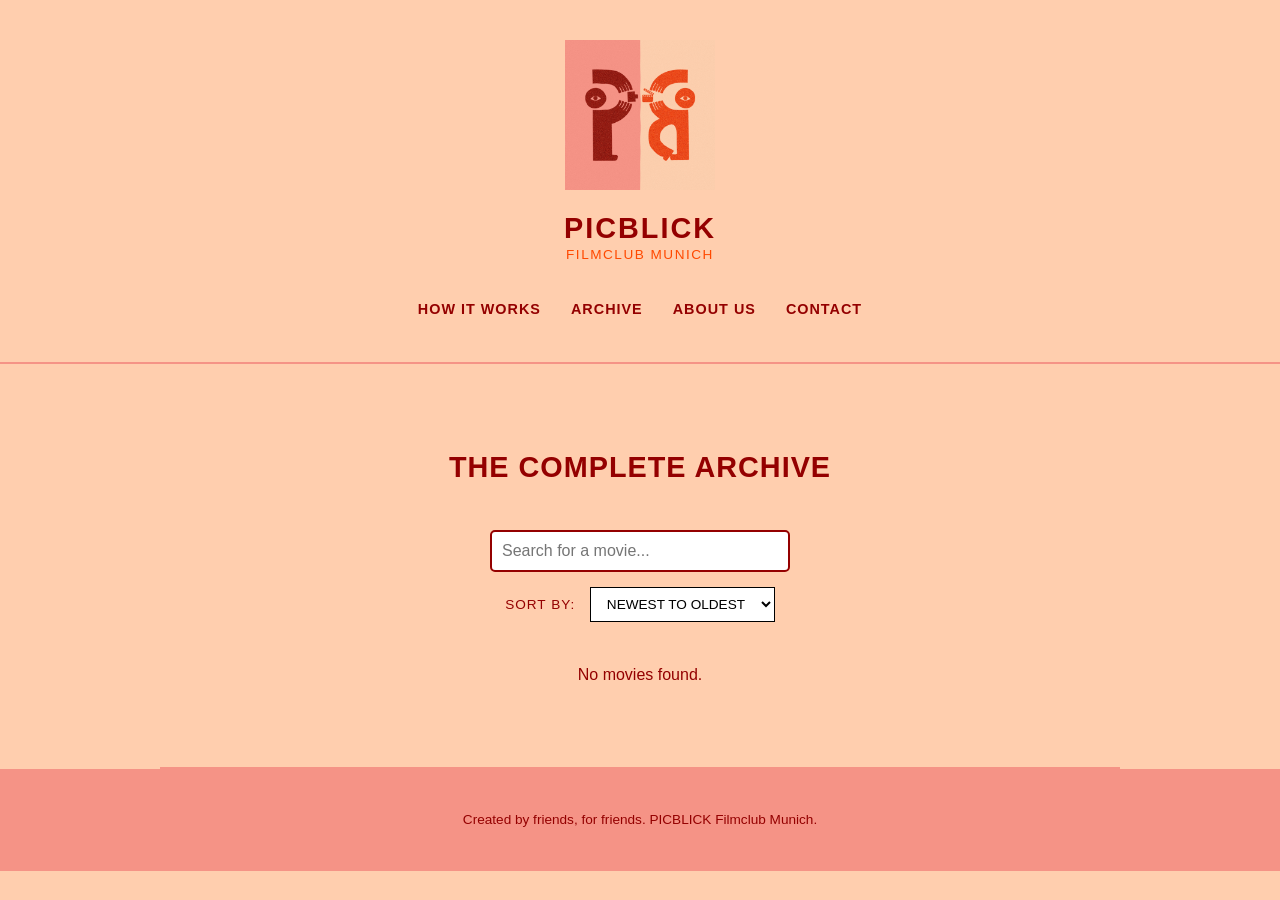
==== archive.html @ 410142e3 "Create archive.html" ====
<!DOCTYPE html>
<html lang="en">
<head>
    <meta charset="UTF-8">
    <meta name="viewport" content="width=device-width, initial-scale=1.0">
    <title>Archive - PICBLICK Filmclub</title>
    <link rel="stylesheet" href="style.css">
    <link rel="icon" href="logo.jpg">
</head>
<body>

    <header>
        <nav>
            <div class="logo-container">
                <a href="index.html">
                    <img src="logo.jpg" alt="PICBLICK Logo" class="logo">
                </a>
                <div class="site-title">
                    <h1>PICBLICK</h1>
                    <h2>FILMCLUB MUNICH</h2>
                </div>
            </div>
            <ul class="nav-links">
                <li><a href="index.html#how-it-works">How It Works</a></li>
                <li><a href="archive.html">Archive</a></li>
                <li><a href="index.html#about">About Us</a></li>
                <li><a href="index.html#contact">Contact</a></li>
            </ul>
        </nav>
    </header>

    <main>
        <section id="full-archive" class="section">
            <h2>The Complete Archive</h2>
            
            <div class="controls" style="display: flex; flex-direction: column; align-items: center; gap: 15px; margin-bottom: 40px;">
                
                <div>
                    <input type="text" id="search-input" placeholder="Search for a movie..." style="padding: 10px; width: 300px; font-size: 1rem; border: 2px solid #940000; background-color: #ffffff; color: #940000; outline: none; border-radius: 5px;">
                </div>

                <div>
                    <label for="sort-select">Sort by:</label>
                    <select id="sort-select">
                        <option value="date-desc">Newest to Oldest</option>
                        <option value="date-asc">Oldest to Newest</option>
                        <option value="rating-desc">Highest Rated</option>
                        <option value="rating-asc">Lowest Rated</option>
                    </select>
                </div>
            </div>

            <div class="grid-container" id="movie-grid">
                </div>
        </section>
    </main>

    <footer>
        <p>Created by friends, for friends. PICBLICK Filmclub Munich.</p>
    </footer>

    <script>
        // --- PUT YOUR TMDB API KEY HERE ---
        const TMDB_API_KEY = 'd668617bc36509c65b03d5f395f1cf01';

        // --- YOU MUST UPDATE THIS LIST WHENEVER YOU WATCH A NEW MOVIE ---
        const movieArchive = [
            { title: "Drive", year: "2012", rating: "3.28/5", event: "", date: "26.08.2024" },
            { title: "Taste of Cherry", year: "1997", rating: "3.27/5", event: "", date: "16.11.2024" },
            { title: "Fargo", year: "1996", rating: "3.68/5", event: "Winter Special", date: "09.12.2024" }, 
            { title: "The Motorcycle Diaries", year: "2004", rating: "4.75/5", event: "Vacation/Trip Special", date: "09.03.2025" },
            { title: "Companion", year: "2025", rating: "3.00/5", event: "Horror Special", date: "11.04.2025" },
            { title: "Taipei Story", year: "1985", rating: "3.57/5", event: "", date: "20.09.2025" }
        ];

        let loadedMovies = []; 
        
        const grid = document.getElementById('movie-grid');
        const sortSelect = document.getElementById('sort-select');
        const searchInput = document.getElementById('search-input');

        function parseDate(dateStr) {
            const [day, month, year] = dateStr.split('.');
            return new Date(`${year}-${month}-${day}`).getTime();
        }

        function parseRating(ratingStr) {
            return parseFloat(ratingStr.split('/')[0]);
        }

        async function fetchMoviesData() {
            for (const movie of movieArchive) {
                try {
                    const response = await fetch(`https://api.themoviedb.org/3/search/movie?api_key=${TMDB_API_KEY}&query=${encodeURIComponent(movie.title)}&year=${movie.year}`);
                    const data = await response.json();
                    
                    let posterUrl = 'placeholder.jpg';
                    if (data.results && data.results.length > 0 && data.results[0].poster_path) {
                        posterUrl = `https://image.tmdb.org/t/p/original${data.results[0].poster_path}`;
                    }

                    loadedMovies.push({ ...movie, posterUrl });
                } catch (error) {
                    console.error('Error fetching data for', movie.title, error);
                }
            }
            
            filterAndSort();
        }

        // New function to handle both Searching and Sorting at the same time
        function filterAndSort() {
            const sortType = sortSelect.value;
            const searchTerm = searchInput.value.toLowerCase();
            
            // 1. Filter by search term
            let displayedMovies = loadedMovies.filter(movie => 
                movie.title.toLowerCase().includes(searchTerm) || 
                (movie.event && movie.event.toLowerCase().includes(searchTerm))
            );

            // 2. Sort the filtered results
            displayedMovies.sort((a, b) => {
                if (sortType === 'date-desc') return parseDate(b.date) - parseDate(a.date);
                if (sortType === 'date-asc') return parseDate(a.date) - parseDate(b.date);
                if (sortType === 'rating-desc') return parseRating(b.rating) - parseRating(a.rating);
                if (sortType === 'rating-asc') return parseRating(a.rating) - parseRating(b.rating);
                return 0;
            });

            renderGrid(displayedMovies);
        }

        function renderGrid(moviesToRender) {
            grid.innerHTML = ''; 
            
            if (moviesToRender.length === 0) {
                grid.innerHTML = '<p style="grid-column: 1 / -1; text-align: center;">No movies found.</p>';
                return;
            }

            moviesToRender.forEach(movie => {
                let dateAndEventHTML = `<p class="movie-date">${movie.date}</p>`;
                if (movie.event) {
                    dateAndEventHTML = `<p class="movie-date"><span class="event-title">${movie.event}</span> &mdash; ${movie.date}</p>`;
                }

                const movieHTML = `
                    <div class="movie-item">
                        <img src="${movie.posterUrl}" alt="${movie.title} Poster" class="poster">
                        <h3>${movie.title}</h3>
                        <div class="rating">${movie.rating}</div>
                        ${dateAndEventHTML}
                    </div>
                `;
                grid.insertAdjacentHTML('beforeend', movieHTML);
            });
        }

        // Event Listeners for search typing and dropdown changing
        sortSelect.addEventListener('change', filterAndSort);
        searchInput.addEventListener('keyup', filterAndSort);

        fetchMoviesData();
    </script>
</body>
</html>
---- style.css ----
/* GLOBAL STYLES */
* {
    margin: 0;
    padding: 0;
    box-sizing: border-box;
}

html {
    scroll-behavior: smooth;
}

body {
    font-family: "Helvetica Neue", Helvetica, Arial, sans-serif;
    background-color: #FFCEAE; /* Main Tan Background */
    color: #940000; /* Dark Red Text */
    line-height: 1.6;
    -webkit-font-smoothing: antialiased;
}

/* NAVIGATION & HEADER */
header {
    border-bottom: 2px solid #F59386; /* Light Red Divider */
    padding: 40px 20px;
}

nav {
    display: flex;
    flex-direction: column;
    align-items: center;
}

.logo-container {
    text-align: center;
    margin-bottom: 30px;
}

.logo {
    width: 150px;
    margin-bottom: 15px;
}

.site-title h1 {
    font-size: 1.8rem;
    font-weight: 700;
    letter-spacing: 2px;
    line-height: 1.1;
    color: #940000;
}

.site-title h2 {
    font-size: 0.85rem;
    font-weight: 500;
    letter-spacing: 1.5px;
    margin-bottom: 0; 
    border: none;
    padding: 0;
    color: #FF4900; /* Orange Subtitle */
}

.nav-links {
    list-style: none;
    display: flex;
    gap: 30px;
}

.nav-links a {
    text-decoration: none;
    color: #940000;
    font-weight: bold;
    font-size: 0.9rem;
    text-transform: uppercase;
    letter-spacing: 1px;
    transition: color 0.3s ease;
}

.nav-links a:hover {
    color: #FF4900; /* Orange Hover */
}

/* LAYOUT & SECTIONS */
main {
    max-width: 1000px;
    margin: 0 auto;
    padding: 0 20px;
}

.section {
    padding: 80px 0;
    border-bottom: 2px solid #F59386; /* Light Red Divider */
}

/* SECTION HEADERS */
h2 {
    font-family: "Helvetica Neue", Helvetica, Arial, sans-serif;
    font-size: 1.8rem;
    font-weight: 700;
    text-transform: uppercase;
    letter-spacing: 1px;
    text-align: center;
    margin-bottom: 40px;
    color: #940000;
}

.text-content {
    max-width: 700px;
    margin: 0 auto;
    font-size: 1.1rem;
}

.text-content p {
    margin-bottom: 20px;
}

.intro-bold {
    font-weight: bold;
    text-transform: uppercase;
    font-size: 1.2rem;
    text-align: center;
}

.center-text {
    text-align: center;
}

/* FILMARCHIVE GRID */
.grid-container {
    display: grid;
    grid-template-columns: repeat(auto-fill, minmax(250px, 1fr));
    gap: 40px;
}

.movie-item {
    text-align: center;
}

.poster {
    width: 100%;
    aspect-ratio: 2 / 3; /* Forces standard movie poster dimensions */
    object-fit: cover;   /* Crops the image to fit the ratio perfectly */
    margin-bottom: 15px;
    background-color: #f5f5f5; /* Light grey placeholder while loading */
}

.movie-item h3 {
    font-size: 1.1rem;
    font-weight: bold;
    margin-bottom: 5px;
}

/* SORTING CONTROLS */
.controls {
    text-align: center;
    margin-bottom: 40px;
}

.controls label {
    font-size: 0.85rem;
    text-transform: uppercase;
    letter-spacing: 1px;
    margin-right: 10px;
    font-weight: 500;
}

.controls select {
    padding: 8px 12px;
    font-family: inherit;
    font-size: 0.85rem;
    border: 1px solid #000000;
    background-color: #ffffff;
    color: #000000;
    cursor: pointer;
    text-transform: uppercase;
    outline: none;
}

/* RATING BADGE */
.rating {
    display: inline-block;
    background-color: #940000; /* Dark Red Pill */
    color: #FFCEAE; /* Tan Text */
    padding: 4px 12px;
    font-size: 0.85rem;
    font-weight: bold;
    border-radius: 20px; 
    margin: 10px 0;
    letter-spacing: 1px;
}

/* CONTACT LINKS */
.contact-links {
    display: flex;
    justify-content: center;
    gap: 20px;
    margin-top: 30px;
}

.contact-links a {
    text-decoration: none;
    color: #940000;
    border: 2px solid #940000;
    padding: 10px 20px;
    font-size: 0.9rem;
    text-weight: bold;
    text-transform: uppercase;
    transition: all 0.3s ease;
}

.contact-links a:hover {
    background-color: #940000;
    color: #FFCEAE;
}

.disabled-link {
    color: #F59386 !important;
    border-color: #F59386 !important;
    cursor: default;
}

.disabled-link:hover {
    background-color: transparent !important;
    color: #F59386 !important;
}

/* FOOTER */
footer {
    text-align: center;
    padding: 40px 20px;
    font-size: 0.85rem;
    color: #940000;
    background-color: #F59386; /* Light Red Footer Block */
}

/* HOW IT WORKS ACCORDION */
.steps-container {
    max-width: 600px;
    margin: 0 auto;
}

.step {
    margin-bottom: 15px;
    border-bottom: 1px solid #940000;
}

.step summary {
    font-size: 1.2rem;
    font-weight: bold;
    cursor: pointer;
    padding: 15px 0;
    list-style: none; /* Removes the default arrow */
    display: flex;
    justify-content: space-between;
    align-items: center;
    text-transform: uppercase;
    transition: color 0.3s ease;
}

.step summary:hover {
    color: #FF4900;
}

.step summary::after {
    content: '+';
    font-size: 1.5rem;
    color: #FF4900;
}

.step[open] summary::after {
    content: '-';
}

.step p {
    padding-bottom: 20px;
    font-size: 1rem;
    line-height: 1.5;
    opacity: 0.9;
}

/* Styles the WhatsApp link inside the steps */
.step p a {
    color: #940000;
    font-weight: bold;
    text-decoration: underline;
    transition: color 0.3s ease;
}

.step p a:hover {
    color: #FF4900;
}
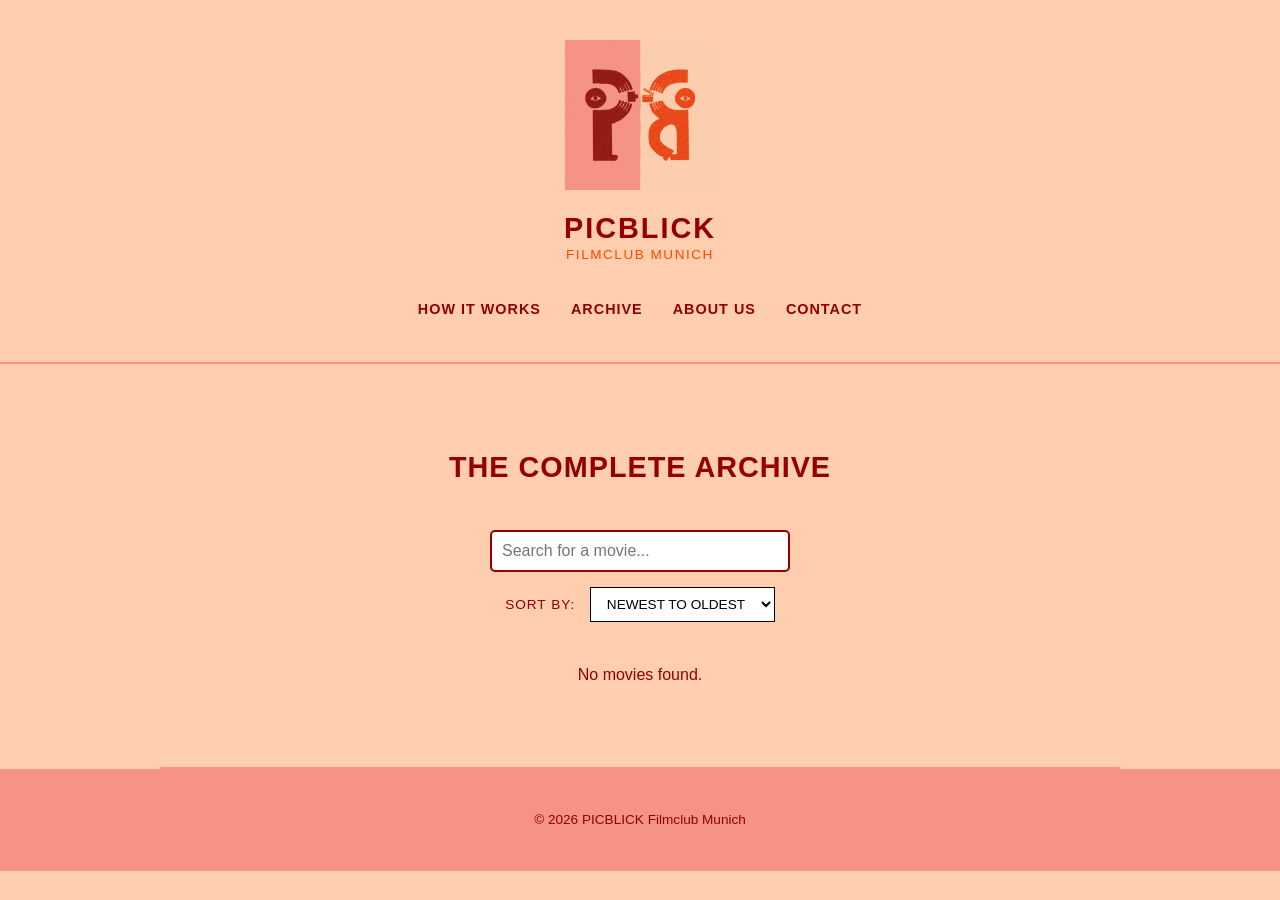
==== commit ce3b4ae6: "Update archive.html" ====
--- a/archive.html
+++ b/archive.html
@@ -56,7 +56,7 @@
     </main>
 
     <footer>
-        <p>Created by friends, for friends. PICBLICK Filmclub Munich.</p>
+        <p><p>&copy; 2026 PICBLICK Filmclub Munich</p></p>
     </footer>
 
     <script>
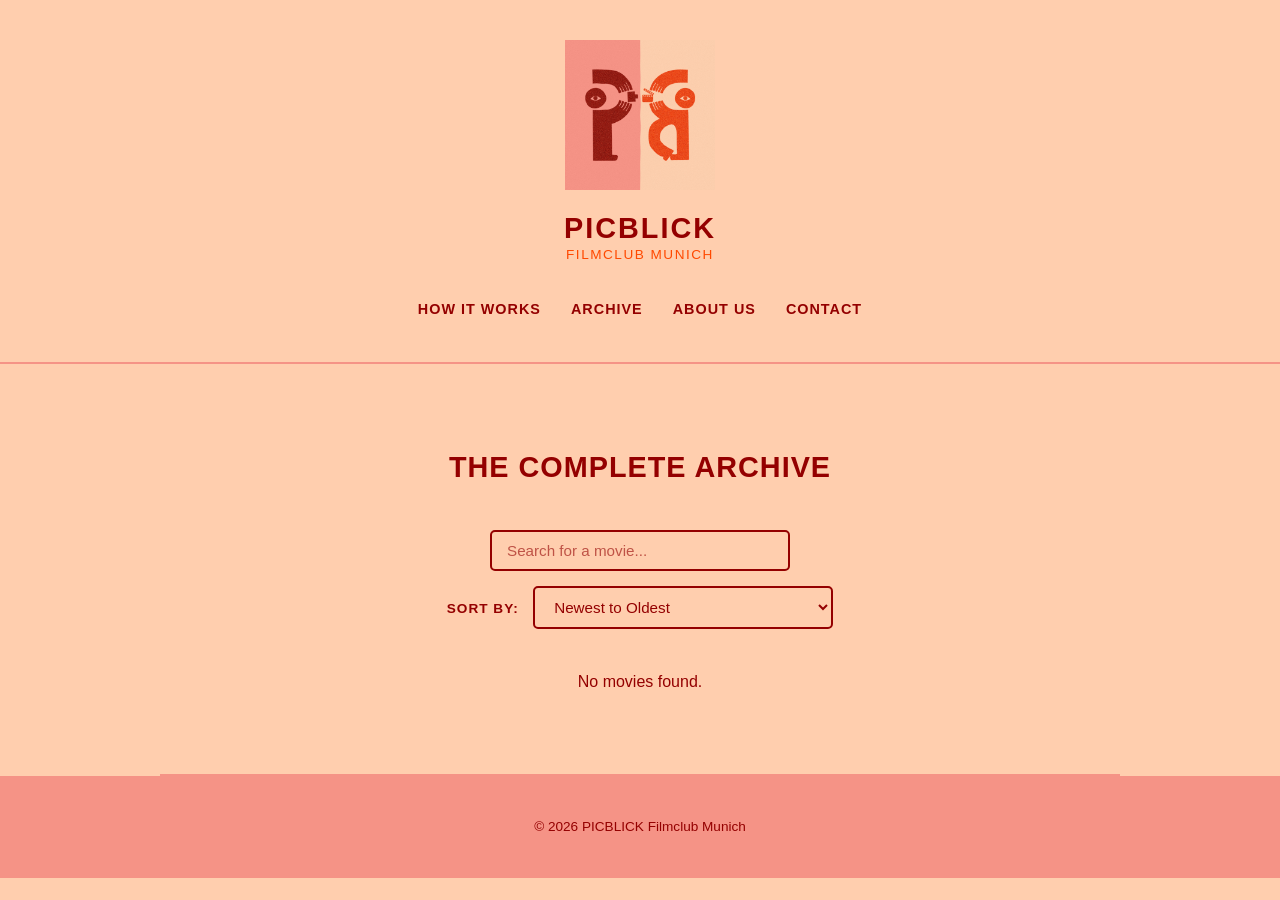
==== commit 45d7028d: "Refactor search input to remove inline styles Removed inline styles from the search input field." ====
--- a/archive.html
+++ b/archive.html
@@ -36,7 +36,7 @@
             <div class="controls" style="display: flex; flex-direction: column; align-items: center; gap: 15px; margin-bottom: 40px;">
                 
                 <div>
-                    <input type="text" id="search-input" placeholder="Search for a movie..." style="padding: 10px; width: 300px; font-size: 1rem; border: 2px solid #940000; background-color: #ffffff; color: #940000; outline: none; border-radius: 5px;">
+                    <input type="text" id="search-input" placeholder="Search for a movie...">
                 </div>
 
                 <div>
--- a/style.css
+++ b/style.css
@@ -7,6 +7,7 @@
 
 html {
     scroll-behavior: smooth;
+    overflow-x: hidden;
 }
 
 body {
@@ -15,6 +16,12 @@
     color: #940000; /* Dark Red Text */
     line-height: 1.6;
     -webkit-font-smoothing: antialiased;
+    overflow-x: hidden;
+    width: 100%;
+}
+
+footer p {
+    margin: 0;
 }
 
 /* NAVIGATION & HEADER */
@@ -147,10 +154,14 @@
     margin-bottom: 5px;
 }
 
-/* SORTING CONTROLS */
+/* SORTING & SEARCH CONTROLS */
 .controls {
     text-align: center;
     margin-bottom: 40px;
+    display: flex;
+    flex-direction: column;
+    align-items: center;
+    gap: 15px;
 }
 
 .controls label {
@@ -158,19 +169,40 @@
     text-transform: uppercase;
     letter-spacing: 1px;
     margin-right: 10px;
-    font-weight: 500;
-}
-
-.controls select {
-    padding: 8px 12px;
+    font-weight: bold;
+    color: #940000;
+}
+
+.controls select,
+.controls input {
+    padding: 10px 15px;
     font-family: inherit;
-    font-size: 0.85rem;
-    border: 1px solid #000000;
-    background-color: #ffffff;
-    color: #000000;
-    cursor: pointer;
-    text-transform: uppercase;
+    font-size: 0.95rem;
+    border: 2px solid #940000;
+    background-color: transparent; /* Lets the tan background show through */
+    color: #940000;
     outline: none;
+    border-radius: 5px;
+    transition: all 0.3s ease;
+    width: 300px;
+    max-width: 100%; /* Keeps it responsive on mobile screens */
+}
+
+/* Make the placeholder text slightly lighter red */
+.controls input::placeholder {
+    color: rgba(148, 0, 0, 0.6);
+}
+
+/* Hover and Focus effects */
+.controls select:hover,
+.controls input:focus {
+    background-color: #940000;
+    color: #FFCEAE;
+}
+
+.controls select:hover option {
+    background-color: #FFCEAE;
+    color: #940000;
 }
 
 /* RATING BADGE */
